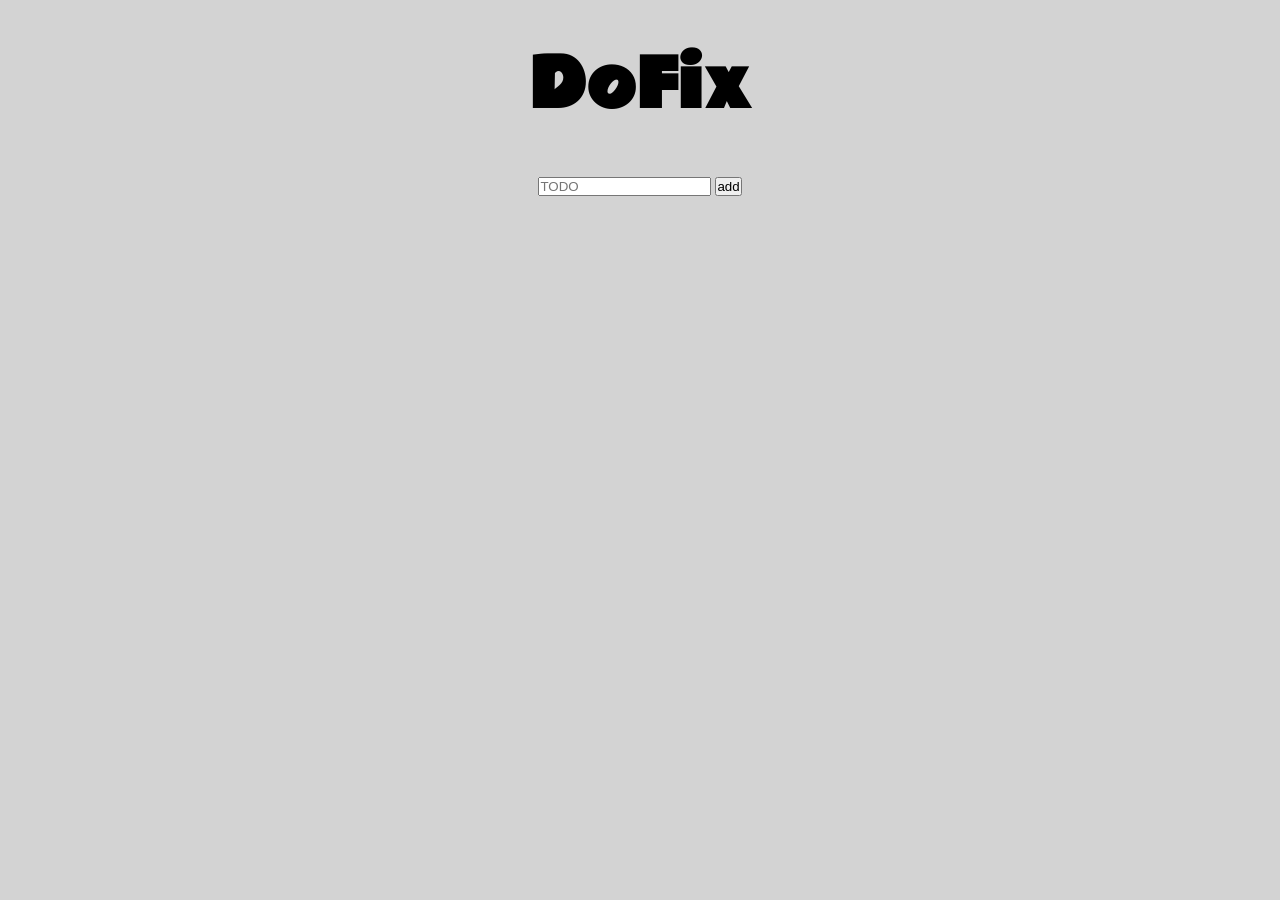
==== html/index.html @ e4845b06 "Initial setup" ====
<!DOCTYPE html>
<html lang="en">
<head>
  <meta charset="UTF-8" />
  <meta name="viewport" content="width=device-width, initial-scale=1.0" />
  <title>TodoList</title>
  <link rel="preconnect" href="https://fonts.googleapis.com">
  <link rel="preconnect" href="https://fonts.gstatic.com" crossorigin>
  <link href="https://fonts.googleapis.com/css2?family=Rammetto+One&display=swap" rel="stylesheet">
  <link
          rel="stylesheet"
          href="https://cdnjs.cloudflare.com/ajax/libs/font-awesome/5.12.1/css/all.min.css"
          integrity="sha256-mmgLkCYLUQbXn0B1SRqzHar6dCnv9oZFPEC1g1cwlkk="
          crossorigin="anonymous"
  />
  <link rel="stylesheet" href="../scss/style.css" />
</head>

<!--Structure:
create project name card
within project card have tofix/t0do card
prompt text by asking t0do for tofix
maybe project:t0do -- text
save all project cards
option for sync
-->

<body>


<div class="container">
  <header>
    <h1>DoFix</h1>
  </header>
  <input class="createCard" placeholder="TODO">
  <button class="addButton">add</button>
  <div class="enter-card"></div>



</div>



<script src="../js/script.js"></script>
</body>
</html>
---- scss/style.css ----
#navigation-bar {
  top: 0;
}

* {
  margin: 0;
  padding: 0;
  box-sizing: border-box;
}

body {
  background: lightgrey;
  font-family: "Rammetto One", sans-serif;
  min-height: 100vh;
}

.container {
  text-align: center;
}
.container header h1 {
  padding: 2rem 0;
  font-size: 4rem;
  text-align: center;
}
.container .enter-card {
  padding: 2rem;
  text-align: center;
}
.container .enter-card .edit-input {
  margin: 0 2rem;
}
.container .enter-card .edit-input .deleteButton {
  background: green;
  display: flex;
}

/*# sourceMappingURL=style.css.map */
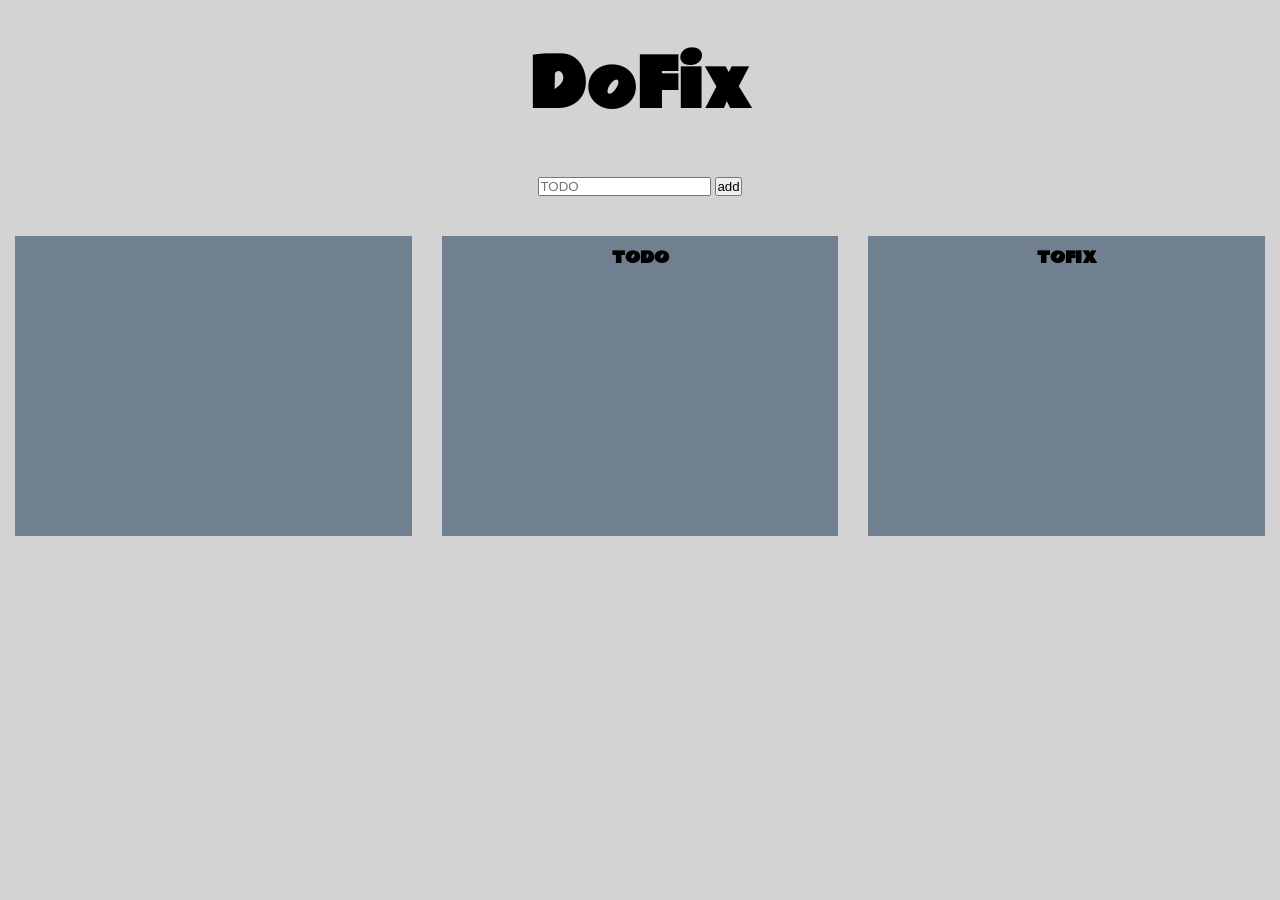
==== commit 705ed664: "setup lists and containers" ====
--- a/html/index.html
+++ b/html/index.html
@@ -34,7 +34,25 @@
   </header>
   <input class="createCard" placeholder="TODO">
   <button class="addButton">add</button>
-  <div class="enter-card"></div>
+  <div class="lists-container">
+    <div class="lists">
+      <div class="cards-container">
+        <!--<div class="project-card"></div>-->
+      </div>
+    </div>
+    <div class="lists">
+      <h1>TODO</h1>
+    </div>
+    <div class="lists">
+      <h1>TOFIX</h1>
+    </div>
+  </div>
+
+
+  <div class="todo-container">
+
+  </div>
+
 
 
 
--- a/scss/style.css
+++ b/scss/style.css
@@ -22,16 +22,36 @@
   font-size: 4rem;
   text-align: center;
 }
-.container .enter-card {
-  padding: 2rem;
+.container .lists-container {
+  margin: 37px 0;
+  display: flex;
+  flex: 1;
+  width: 100%;
+  text-align: center;
+  justify-content: center;
+}
+.container .lists-container .lists {
+  flex-flow: column;
+  width: 100%;
+  background-color: slategrey;
+  min-width: 250px;
+  max-width: 400px;
+  height: 100%;
+  min-height: 300px;
+  padding: 8px;
+  margin: 0 15px;
+}
+.container .lists-container .lists h1 {
+  font-size: 1rem;
+}
+.container .lists-container .lists .cards-container {
+  padding: 1rem 0;
   text-align: center;
 }
-.container .enter-card .edit-input {
-  margin: 0 2rem;
-}
-.container .enter-card .edit-input .deleteButton {
-  background: green;
+.container .lists-container .lists .cards-container .cards {
+  cursor: pointer;
   display: flex;
+  justify-content: center;
 }
 
 /*# sourceMappingURL=style.css.map */
